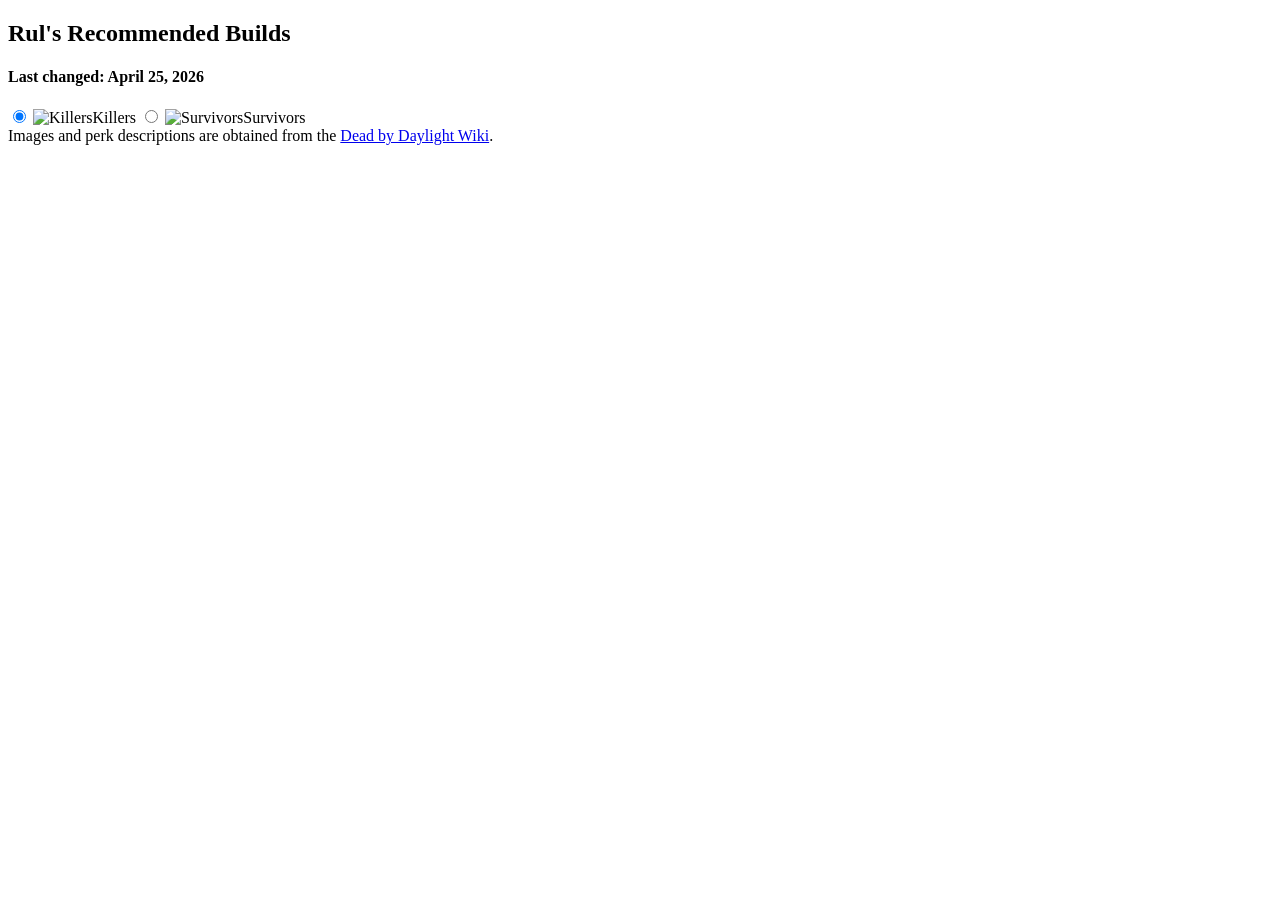
==== index.html @ 8b42fe10 "Change last modified date to April 25, 2026 Updated the last changed date in the header." ====
<!DOCTYPE html>
<html lang="es">
  <head>
    <meta charset="UTF-8">
    <meta name="viewport" content="width=device-width, initial-scale=1.0">
    <title>Rul's Builds</title>
    <link rel="stylesheet" href="css/styles.css">
  </head>
  <body>
    <div class="body">
      <div class="header">
        <h2 class="textStrong">Rul's Recommended Builds</h2>
        <h4 class="textWeak">Last changed: <span id="changeDate">April 25, 2026</span></h4>
      </div>
      <div class="tabs">
        <input type="radio" name="role" id="selectKillers" value="killer" checked>
        <label for="selectKillers"><img src="https://static.wikia.nocookie.net/deadbydaylight_gamepedia_en/images/0/06/IconHelpLoading_killer.png" alt="Killers">Killers</label>
        <input type="radio" name="role" id="selectSurvivors" value="survivor">
        <label for="selectSurvivors"><img src="https://static.wikia.nocookie.net/deadbydaylight_gamepedia_en/images/b/b3/IconHelpLoading_survivor.png" alt="Survivors">Survivors</label>
        <div class="killerTab">
          <nav id="sidebar">
            <div class="sidebarTab"></div>
            <div class="sidebarContent" id="killerSidebar"></div>
          </nav>
          <div class="characters" id="killers"></div>
        </div>
        <div class="survivorTab">
          <div class="characters" id="survivors"></div>
        </div>
      </div>
      <div class="footer">
        <div>Images and perk descriptions are obtained from the <a href="https://deadbydaylight.wiki.gg/wiki/Dead_by_Daylight_Wiki">Dead by Daylight Wiki</a>.</div>
      </div>
    </div>
    <script src="js/main.js"></script>
    <script>
      const sidebarTab = document.querySelector('.sidebarTab');
      const sidebar = document.getElementById('sidebar');
      sidebarTab.addEventListener('click', () => {
        sidebar.classList.toggle('open');
      });
    </script>
  </body>
</html>
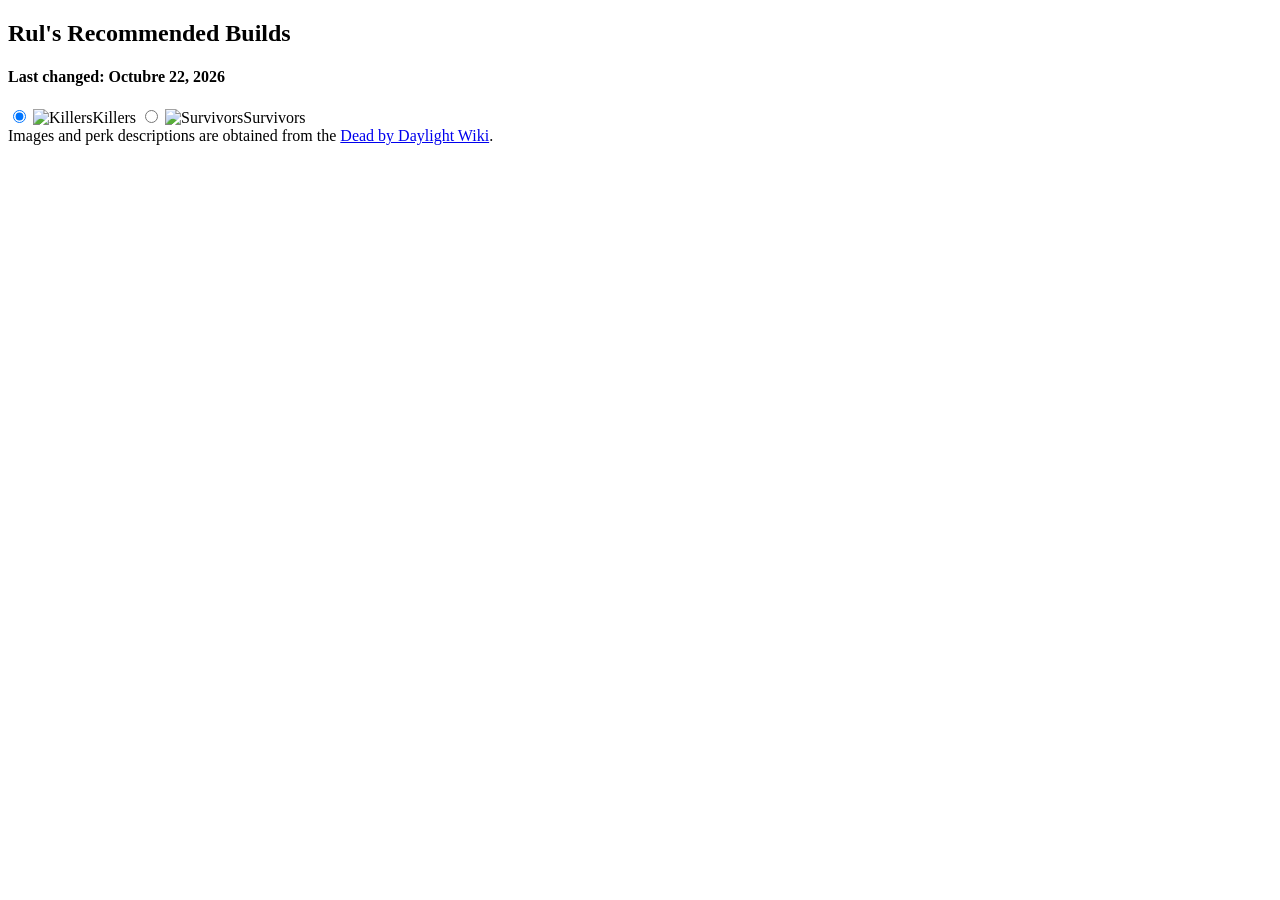
==== commit 19c134a0: "Change last modified date in index.html Updated the last changed date from April 25, 2026 to Octubre" ====
--- a/index.html
+++ b/index.html
@@ -10,7 +10,7 @@
     <div class="body">
       <div class="header">
         <h2 class="textStrong">Rul's Recommended Builds</h2>
-        <h4 class="textWeak">Last changed: <span id="changeDate">April 25, 2026</span></h4>
+        <h4 class="textWeak">Last changed: <span id="changeDate">Octubre 22, 2026</span></h4>
       </div>
       <div class="tabs">
         <input type="radio" name="role" id="selectKillers" value="killer" checked>
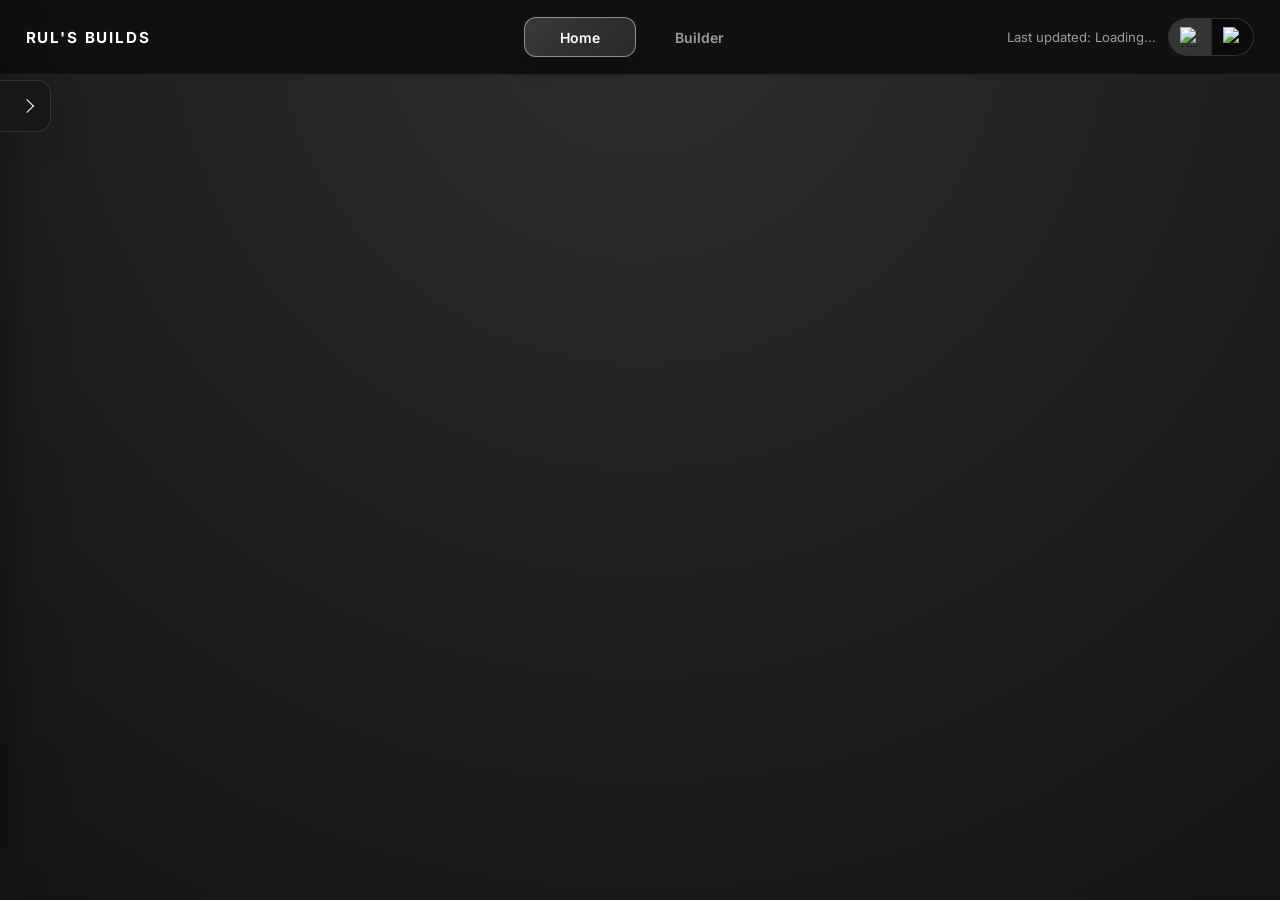
==== commit 6e0b8cf0: "V2" ====
--- a/index.html
+++ b/index.html
@@ -1,45 +1,77 @@
-<!DOCTYPE html>
-<html lang="es">
-  <head>
-    <meta charset="UTF-8">
-    <meta name="viewport" content="width=device-width, initial-scale=1.0">
-    <title>Rul's Builds</title>
-    <link rel="stylesheet" href="css/styles.css">
-  </head>
-  <body>
-    <div class="body">
-      <div class="header">
-        <h2 class="textStrong">Rul's Recommended Builds</h2>
-        <h4 class="textWeak">Last changed: <span id="changeDate">Octubre 22, 2026</span></h4>
-      </div>
-      <div class="tabs">
-        <input type="radio" name="role" id="selectKillers" value="killer" checked>
-        <label for="selectKillers"><img src="https://static.wikia.nocookie.net/deadbydaylight_gamepedia_en/images/0/06/IconHelpLoading_killer.png" alt="Killers">Killers</label>
-        <input type="radio" name="role" id="selectSurvivors" value="survivor">
-        <label for="selectSurvivors"><img src="https://static.wikia.nocookie.net/deadbydaylight_gamepedia_en/images/b/b3/IconHelpLoading_survivor.png" alt="Survivors">Survivors</label>
-        <div class="killerTab">
-          <nav id="sidebar">
-            <div class="sidebarTab"></div>
-            <div class="sidebarContent" id="killerSidebar"></div>
-          </nav>
-          <div class="characters" id="killers"></div>
-        </div>
-        <div class="survivorTab">
-          <div class="characters" id="survivors"></div>
-        </div>
-      </div>
-      <div class="footer">
-        <div>Images and perk descriptions are obtained from the <a href="https://deadbydaylight.wiki.gg/wiki/Dead_by_Daylight_Wiki">Dead by Daylight Wiki</a>.</div>
-      </div>
-    </div>
-    <script src="js/main.js"></script>
-    <script>
-      const sidebarTab = document.querySelector('.sidebarTab');
-      const sidebar = document.getElementById('sidebar');
-      sidebarTab.addEventListener('click', () => {
-        sidebar.classList.toggle('open');
-      });
-    </script>
-  </body>
-</html>
-
+<!DOCTYPE html>
+<html lang="en">
+  <head>
+    <meta charset="UTF-8">
+    <meta name="viewport" content="width=device-width, initial-scale=1.0">
+    <title>Rul's Builds</title>
+    <link rel="icon" href="favicon.svg" type="image/svg+xml">
+    <link rel="manifest" href="manifest.webmanifest">
+    <link rel="preconnect" href="https://fonts.googleapis.com">
+    <link rel="preconnect" href="https://fonts.gstatic.com" crossorigin>
+    <link href="https://fonts.googleapis.com/css2?family=Inter:wght@400;500;600;700&display=swap" rel="stylesheet">
+    <link rel="stylesheet" href="css/styles.css">
+  </head>
+  <body>
+    <header class="topbar">
+      <div class="topbar-inner">
+        <a class="brand" href="index.html">Rul's Builds</a>
+        <nav class="topnav">
+          <a href="index.html" class="active">Home</a>
+          <a href="builder.html">Builder</a>
+        </nav>
+        <div class="nav-actions">
+          <span class="last-updated">Last updated: <span id="changeDate">Loading...</span></span>
+          <div class="role-split">
+            <button type="button" class="role-half active" data-role="killer" aria-label="Killers">
+              <img src="https://static.wikia.nocookie.net/deadbydaylight_gamepedia_en/images/0/06/IconHelpLoading_killer.png" alt="Killers">
+            </button>
+            <button type="button" class="role-half" data-role="survivor" aria-label="Survivors">
+              <img src="https://static.wikia.nocookie.net/deadbydaylight_gamepedia_en/images/b/b3/IconHelpLoading_survivor.png" alt="Survivors">
+            </button>
+          </div>
+        </div>
+      </div>
+    </header>
+    <div class="body">
+      <div class="tabs">
+        <div class="killerTab" id="killerTab">
+          <nav id="sidebar">
+            <div class="sidebarTab"></div>
+            <div class="sidebarContent" id="killerSidebar"></div>
+          </nav>
+          <div class="characters" id="killers"></div>
+        </div>
+        <div class="survivorTab" id="survivorTab" style="display:none">
+          <div class="characters" id="survivors"></div>
+        </div>
+      </div>
+    </div>
+    <script type="module" src="js/main.js"></script>
+    <script>
+      const sidebarTab = document.querySelector('.sidebarTab');
+      const sidebar = document.getElementById('sidebar');
+      if (sidebarTab && sidebar) {
+        sidebarTab.addEventListener('click', () => {
+          sidebar.classList.toggle('open');
+        });
+      }
+      const roleHalves = document.querySelectorAll('.role-half');
+      const killerTab = document.getElementById('killerTab');
+      const survivorTab = document.getElementById('survivorTab');
+      roleHalves.forEach(btn => {
+        btn.addEventListener('click', () => {
+          roleHalves.forEach(b => b.classList.remove('active'));
+          btn.classList.add('active');
+          if (btn.dataset.role === 'killer') {
+            killerTab.style.display = 'block';
+            survivorTab.style.display = 'none';
+          } else {
+            killerTab.style.display = 'none';
+            survivorTab.style.display = 'block';
+          }
+        });
+      });
+    </script>
+    <script type="module" src="js/admin-nav.js"></script>
+  </body>
+</html>
--- a/css/styles.css
+++ b/css/styles.css
@@ -0,0 +1,87 @@
+*,*::before,*::after { box-sizing:border-box; }
+:root { --bg-darken:rgba(0,0,0,.4);--bg-primary:rgb(20,20,20);--bg-secondary:rgb(28,28,28);--color-anchoring:#d7dbe0;--color-killer:#d7dbe0;--color-survivor:#0487d2;--text-normal:rgb(220,220,220);--text-strong:#fff;--text-weak:rgb(156,156,156); }
+html { height:100%;scroll-padding-top:80px; }
+body { background:radial-gradient(circle at top,#2d2d2d,#141414);background-attachment:fixed;color:var(--text-normal);font-family:Inter,system-ui,-apple-system,BlinkMacSystemFont,sans-serif;font-size:14px;margin:0;min-height:100vh; }
+a,a:visited { color:#8ab4ff; }
+h2 { font-size:1.6rem;margin:.75rem 0; }
+h3 { font-size:1.1rem; }
+h2,h3,h4 { text-align:center;width:100%; }
+.topbar { position:sticky;top:0;z-index:20;background:rgba(16,16,16,.94);backdrop-filter:blur(14px);border-bottom:1px solid rgba(255,255,255,.08); }
+.topbar-inner { display:grid;grid-template-columns:minmax(0,1fr) auto minmax(0,1fr);align-items:center;gap:1rem;margin:0 auto;max-width:1400px;min-height:74px;padding:.8rem 1.6rem;width:100%; }
+.brand { color:#fff;font-size:.95rem;font-weight:700;letter-spacing:.12em;text-decoration:none;text-transform:uppercase;white-space:nowrap; }
+.topnav { display:flex;align-items:center;justify-content:center;gap:.45rem; }
+.topnav a { align-items:center;border:1px solid transparent;border-radius:12px;color:var(--text-weak);display:inline-flex;font-weight:600;justify-content:center;min-width:112px;padding:.65rem 1rem;text-decoration:none;transition:background .2s ease,border-color .2s ease,color .2s ease,transform .2s ease; }
+.topnav a:hover { background:rgba(255,255,255,.08);border-color:rgba(255,255,255,.16);color:#fff;transform:translateY(-1px); }
+.topnav a.active { background:linear-gradient(135deg,rgba(215,219,224,.2),rgba(255,255,255,.1));border-color:rgba(215,219,224,.55);box-shadow:0 8px 20px rgba(0,0,0,.25);color:#fff; }
+.nav-actions,.userbar { align-items:center;display:flex;gap:.8rem;justify-content:flex-end;min-width:0; }
+.role-split { background:rgba(0,0,0,.3);border:1px solid rgba(255,255,255,.16);border-radius:999px;display:flex;overflow:hidden;width:86px; }
+.role-half { align-items:center;background:transparent;border:0;cursor:pointer;display:flex;flex:1 1 50%;height:36px;justify-content:center;padding:0;transition:background .2s ease,transform .2s ease; }
+.role-half:hover { background:rgba(255,255,255,.1); }
+.role-half img { height:20px;width:20px; }
+.role-half+.role-half { border-left:1px solid rgba(255,255,255,.12); }
+.role-half.active { background:rgba(215,219,224,.2); }
+.last-updated { color:var(--text-weak);font-size:.82rem;white-space:nowrap; }
+.btn-ghost { background:rgba(255,255,255,.04);border:1px solid rgba(255,255,255,.18);border-radius:10px;color:#fff;cursor:pointer;padding:.6rem .9rem;text-decoration:none;transition:background .2s ease,border-color .2s ease,transform .2s ease; }
+.btn-ghost:hover { background:rgba(255,255,255,.1);border-color:rgba(255,255,255,.36);transform:translateY(-1px); }
+.body { display:flex;flex-direction:column;min-height:calc(100vh - 74px);width:100%; }
+.tabs { display:flex;flex-direction:column;gap:1rem;width:100%; }
+.killerTab,.survivorTab { display:block;width:100%; }
+.characters { display:grid;gap:1rem;grid-template-columns:repeat(2,minmax(0,1fr));margin:1rem auto;max-width:1800px;padding:0 1rem;width:100%; }
+.character { background:radial-gradient(circle at top,rgba(255,255,255,.03),rgba(0,0,0,.48));background-position:center;background-size:cover;border:1px solid rgba(255,255,255,.1);border-radius:16px;box-shadow:0 24px 50px -38px rgba(0,0,0,.95),0 0 0 1px rgba(var(--character-rgb,255,255,255),.12);display:grid;grid-template:"img name" "img build" / minmax(150px,22%) minmax(0,1fr);min-width:0;overflow:hidden;padding:1rem;position:relative; }
+.character::before { background:linear-gradient(90deg,rgba(10,10,10,.72),rgba(10,10,10,.2));content:"";inset:0;pointer-events:none;position:absolute; }
+.character>* { position:relative;z-index:1; }
+.character:target { outline:1px solid var(--color-anchoring); }
+.character>.image { align-self:center;grid-area:img;max-height:280px;max-width:230px;min-height:150px;position:relative;width:100%;z-index:1; }
+.image>img { display:block;height:100%;margin:auto;max-height:280px;object-fit:contain;width:100%;filter:drop-shadow(0 28px 32px rgba(0,0,0,.8)); }
+.killerTab .image>img { clip-path:inset(12px 28px);transform:scale(1.22); }
+.character>.characterName { align-self:center;color:var(--text-strong);font-size:1.25rem;grid-area:name;margin:0;min-width:0;overflow-wrap:anywhere;text-align:left; }
+.builds { align-self:start;display:grid;gap:1rem;grid-area:build;grid-template-columns:repeat(2,minmax(0,1fr));min-width:0;padding:.5rem 0 0; }
+.build { background:rgba(0,0,0,.28);border:1px solid rgba(255,255,255,.1);border-radius:12px;min-width:0;padding:1rem; }
+.buildName { color:var(--text-strong);font-weight:600;margin-bottom:.7rem;overflow-wrap:anywhere;text-align:center; }
+.perks { display:grid;gap:1rem;grid-template-columns:repeat(4,minmax(0,1fr));justify-items:center; }
+.perkWrapper { display:inline-block;position:relative; }
+.alternatives { position:absolute;right:-.35rem;top:-.35rem;z-index:2; }
+.perk { border-radius:8px;cursor:pointer;height:52px;object-fit:cover;transition:box-shadow .2s ease,transform .2s ease;width:52px; }
+.alternatives .perk { border:2px solid rgba(215,219,224,.45);border-radius:50%;height:25px;width:25px; }
+.perkWrapper>.perk:hover { box-shadow:0 2px 0 var(--color-anchoring);transform:none; }
+.alternatives .perk:hover { box-shadow:0 0 0 2px var(--color-anchoring);transform:translateY(-2px); }
+#sidebar { background:rgba(16,16,16,.98);border-right:1px solid rgba(255,255,255,.08);box-shadow:20px 0 60px -40px rgba(0,0,0,.9);display:flex;flex-direction:column;font-size:.98rem;height:100vh;left:-320px;position:fixed;top:0;transition:left .25s ease-in-out;width:320px;z-index:30; }
+#sidebar.open { left:0; }
+.sidebarContent { box-sizing:border-box;display:flex;flex:1;flex-direction:column;gap:.4rem;overflow-y:auto;padding:90px 1rem 1.6rem; }
+.sidebarContent>a { border-radius:10px;color:var(--text-normal);display:block;padding:.5rem .6rem;text-decoration:none; }
+.sidebarContent>a:hover { background:rgba(255,255,255,.06);color:#fff; }
+.sidebarTab { background:rgba(24,24,24,.98);border:1px solid rgba(255,255,255,.12);border-radius:0 14px 14px 0;box-shadow:10px 10px 40px -20px rgba(0,0,0,.9);cursor:pointer;height:52px;left:100%;position:absolute;top:80px;width:52px; }
+.sidebarTab::after { border-bottom:1px solid var(--text-strong);border-right:1px solid var(--text-strong);content:"";height:10px;left:50%;position:absolute;top:50%;transform:translate(-30%,-50%) rotate(-45deg);transition:transform .25s linear;width:10px; }
+.open>.sidebarTab::after { transform:translate(-70%,-50%) rotate(135deg); }
+.modalbg { align-items:center;background:rgba(0,0,0,.82);display:flex;inset:0;justify-content:center;overflow-y:auto;padding:1.5rem;position:fixed;z-index:50; }
+.modal { background:linear-gradient(145deg,#30343a,var(--bg-secondary));border:1px solid rgba(215,219,224,.32);border-radius:16px;box-shadow:0 30px 80px rgba(0,0,0,.7);color:var(--text-normal);max-height:min(720px,calc(100vh - 3rem));max-width:900px;min-width:0;overflow-x:hidden;overflow-y:auto;padding:2rem;position:relative;width:100%; }
+.modal h2 { color:var(--text-strong);font-size:clamp(1.3rem,3vw,1.8rem);margin:0 2rem 1.2rem 0;text-align:left; }
+.modalClose { background:rgba(255,255,255,.08);border:1px solid rgba(255,255,255,.2);border-radius:50%;color:var(--text-strong);cursor:pointer;font-size:1.35rem;height:2rem;line-height:1;position:absolute;right:1rem;top:1rem;width:2rem; }
+.modalClose:hover { background:rgba(255,255,255,.18); }
+.perkDescription { color:var(--text-normal);font-size:1rem;line-height:1.7;margin:0;max-width:100%;overflow-wrap:anywhere;word-break:break-word; }
+.perkDescription p { margin:0 0 1rem; }
+.perkDescription ul,.perkDescription ol { margin:.6rem 0 1rem;padding-left:1.5rem; }
+.perkDescription li { margin:.35rem 0; }
+.perkDescription a { color:#b8d5ff; }
+.perkCharacter { border-top:1px solid rgba(255,255,255,.12);color:var(--text-weak);margin:1.4rem 0 0;padding-top:1rem; }
+.textStrong { color:var(--text-strong); }
+.textNormal { color:var(--text-normal); }
+.textWeak { color:var(--text-weak); }
+@media (max-width:900px) {
+  .topbar-inner { grid-template-columns:1fr auto; }
+  .topnav { grid-column:1 / -1;grid-row:2;justify-content:stretch;order:3; }
+  .topnav a { flex:1; }
+  .nav-actions,.userbar { justify-self:end; }
+  .characters { grid-template-columns:1fr;max-width:720px; }
+}
+@media (max-width:560px) {
+  .topbar-inner { gap:.7rem;padding:.7rem 1rem; }
+  .brand { font-size:.8rem; }
+  .last-updated { display:none; }
+  .topnav a { min-width:0;padding:.6rem .5rem; }
+  .characters { padding:0 .7rem; }
+  .character { grid-template:"name" "img" "build" / 1fr; }
+  .character>.image { justify-self:center; }
+  .character>.characterName { text-align:center; }
+  .builds { grid-template-columns:repeat(2,minmax(0,1fr)); }
+}
